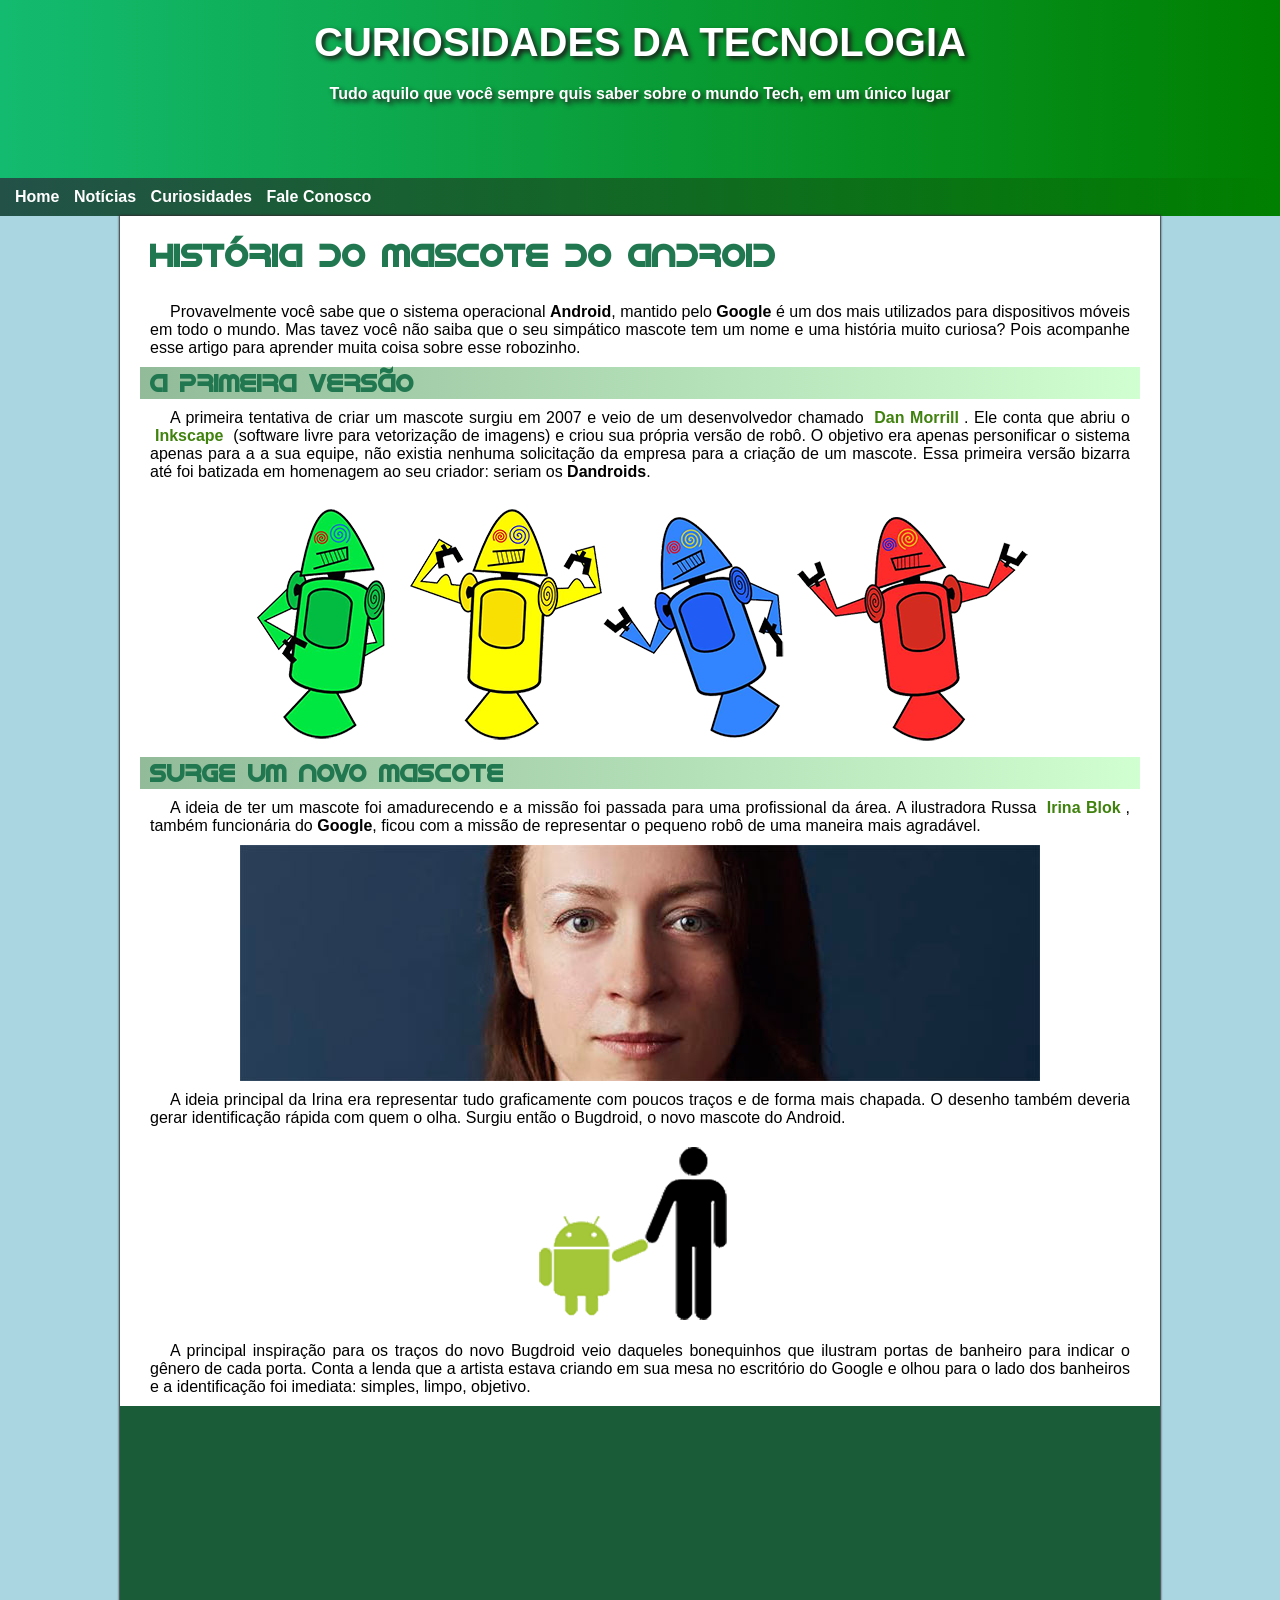
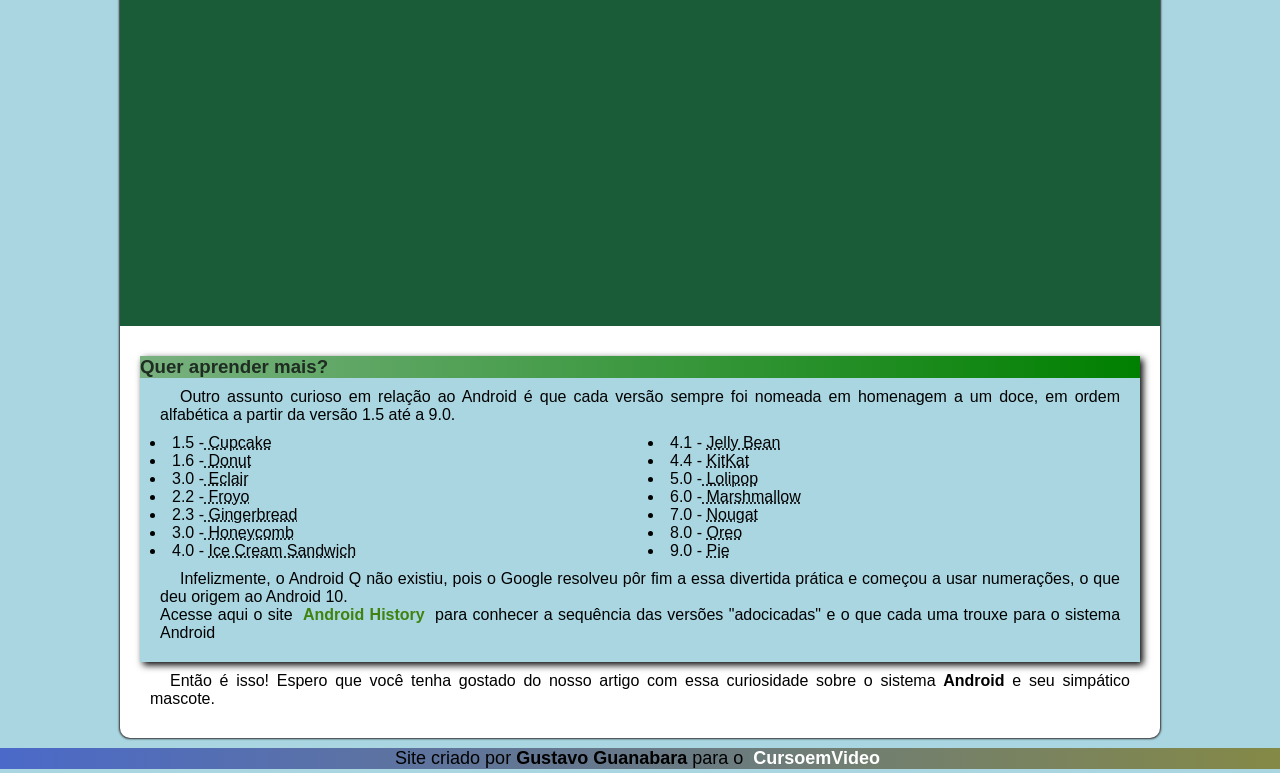
==== index.html @ 07070262 "subi os arquivo do meu site" ====
<!DOCTYPE html>
<html lang="pt-br">
<head>
    <link rel="shortcut icon" href="imagens/favicon.ico" type="image/x-icon">
    <meta charset="UTF-8">
    <meta name="viewport" content="width=device-width, initial-scale=1.0">
    <title>Historia da Tecnologia</title>
    <link rel="stylesheet" href="style.css">
</head>
<body>
    <header>
        <h1>CURIOSIDADES DA TECNOLOGIA</h1>
        
        <p>Tudo aquilo que você sempre quis saber sobre o mundo Tech, em um único lugar</p>
    </header>



    <nav>
        <a href="#">Home</a>
        <a href="#">Notícias</a>
        <a href="#">Curiosidades</a>
        <a href="#">Fale Conosco</a>
    </nav>


<main>
    <h1>História do Mascote do Android</h1>
    
    <p>Provavelmente você sabe que o sistema operacional <strong>Android</strong>, mantido pelo <strong>Google</strong> é um dos mais utilizados para dispositivos móveis em todo o mundo. Mas tavez você não saiba que o seu simpático mascote tem um nome e uma história muito curiosa? Pois acompanhe esse artigo para aprender muita coisa sobre esse robozinho.</p>
    
    <h2>A primeira versão </h2>

    <p>A primeira tentativa de criar um mascote surgiu em 2007 e veio de um desenvolvedor chamado <a href="https://androidcommunity.com/dan-morrill-shows-us-the-android-mascot-that-almost-was-20130103/" target="_blank">Dan Morrill</a>. Ele conta que abriu o <a href="https://pt.wikipedia.org/wiki/Inkscape" target="_blank">Inkscape</a> (software livre para vetorização de imagens) e criou sua própria versão de robô. O objetivo era apenas personificar o sistema apenas para a a sua equipe, não existia nenhuma solicitação da empresa para a criação de um mascote. Essa primeira versão bizarra até foi batizada em homenagem ao seu criador: seriam os<strong> Dandroids</strong>.
    </p>
   <picture>
    <source media="(max-width:850px )" srcset="imagens/dan-droids-pq.png">
    <img src="imagens/dan-droids.png" alt="imagens/dan-droids.png">
   </picture>
    
    
    <h2>Surge um novo mascote</h2>
    
    <p>A ideia de ter um mascote foi amadurecendo e a missão foi passada para uma profissional da área. A ilustradora Russa <a href="https://www.irinablok.com/android" target="_blank">Irina Blok</a>, também funcionária do <strong>Google</strong>, ficou com a missão de representar o pequeno robô de uma maneira mais agradável.</p>
    
    <picture>
        <source media="(max-width:850px )" srcset="imagens/irina-blok-pq.jpg">
        <img src="imagens/irina-blok.jpg" alt="imagens/irina-blok.jpg">
       </picture>
    
    <p>A ideia principal da Irina era representar tudo graficamente com poucos traços e de forma mais chapada. O desenho também deveria gerar identificação rápida com quem o olha. Surgiu então o Bugdroid, o novo mascote do Android.</p>
    
    <img src="imagens/bugdroid.png" alt="imagens/bugdroid.png" >
    
    <p>A principal inspiração para os traços do novo Bugdroid veio daqueles bonequinhos que ilustram portas de banheiro para indicar o gênero de cada porta. Conta a lenda que a artista estava criando em sua mesa no escritório do Google e olhou para o lado dos banheiros e a identificação foi imediata: simples, limpo, objetivo.</p>
    
  <div class="video">
    <iframe width="560" height="315" src="https://www.youtube.com/embed/l2UDgpLz20M?si=aRMZR0jb9S7NzmSL" title="YouTube video player" frameborder="0" allow="accelerometer; autoplay; clipboard-write; encrypted-media; gyroscope; picture-in-picture; web-share" referrerpolicy="strict-origin-when-cross-origin" allowfullscreen></iframe>
  </div>
    
  <aside>
      <h3>Quer aprender mais?</h3>
      
        <p>Outro assunto curioso em relação ao Android é que cada versão sempre foi nomeada em homenagem a um doce, em ordem alfabética a partir da versão 1.5 até a 9.0.</p>
      
        <ul>
            <li>1.5 -<abbr title="Cupcake"> Cupcake</abbr></li>
            <li>1.6 -<abbr title="Donut"> Donut</abbr></li>
            <li>3.0 -<abbr title="Eclair"> Eclair</abbr></li>
            <li>2.2 -<abbr title="Froyo"> Froyo</abbr></li>
            <li>2.3 -<abbr title="Gingerbread"> Gingerbread</abbr></li>
            <li>3.0 -<abbr title="Honeycomb"> Honeycomb</abbr></li>
            <li>4.0 - <abbr title="Ice Cream Sandwich">Ice Cream Sandwich</abbr></li>
            <li>4.1 - <abbr title="Jelly Bean">Jelly Bean</abbr></li>
            <li>4.4 - <abbr title="KitKat">KitKat</abbr></li>
            <li>5.0 -<abbr title="Lolipop"> Lolipop</abbr></li>
            <li>6.0 -<abbr title="Marshmallow"> Marshmallow</abbr></li>
            <li>7.0 - <abbr title="Nougat">Nougat</abbr></li>
            <li>8.0 - <abbr title="Oreo">Oreo</abbr></li>
            <li>9.0 - <abbr title="Pie">Pie</abbr></li>
        </ul>
      
        <p>Infelizmente, o Android Q não existiu, pois o Google resolveu pôr fim a essa divertida prática e começou a usar numerações, o que deu origem ao Android 10.<br>Acesse aqui o site <a href="https://pt.wikipedia.org/wiki/Hist%C3%B3rico_de_vers%C3%B5es_do_Android" target="_blank">Android History</a> para conhecer a sequência das versões "adocicadas" e o que cada uma trouxe para o sistema Android </p>
 
  </aside>
  
    
    <p>Então é isso! Espero que você tenha gostado do nosso artigo com essa curiosidade sobre o sistema <strong>Android </strong> e seu simpático mascote.</p>
</main>   
<footer>Site criado por <strong>Gustavo Guanabara</strong> para o <a href="https://www.cursoemvideo.com/meus-cursos/" target="_blank">CursoemVideo</a></footer>




</body>
</html>
---- style.css ----
@font-face {
    font-family: "Android";
    src: url("./fontes/idroid.otf")format("opentype");
    font-weight: normal;
}



body{
    font-family: Arial, Helvetica, sans-serif;
    background-color: #a9d6e1;
   
}
*{
    margin: 0px;
    padding: 0px;
}
header{
   background: linear-gradient(to right,#13bb70, #008000);
    padding-top: 20px;
    padding-bottom: 10px;
    text-align: center;
}
header h1{
    color: white;
    font-size: 40px;
  font-weight: bold;
  text-shadow: 3px 3px 5px rgb(28, 24, 24);

}
header p{
 color: white;
 font-weight: bolder;
 text-shadow: 3px 3px 5px rgb(28, 24, 24);
 padding: 20px;
 margin-bottom: 45px;
 border-bottom-right-radius: 10px;
 
}

main{
    min-height: 300px;
    max-width: 1000px;
  background-color: white;
  margin: auto;
  padding: 20px;
  margin-bottom: 10px;
  border-bottom-right-radius:10px;
  border-bottom-left-radius: 10px;
  box-shadow: 0px 0px 2px 1px rgb(48, 48, 48);
  

}
main h1{
    padding-bottom: 20px;
    font-family: "Android";
    padding-left: 10px;
    color: #207750;
    
}
main h2{
    padding-top: 2px;
    padding-bottom: 2px;
    padding-left: 10px;
    font-family: "Android";
    background: linear-gradient(to right,#92bb9a, #b2ffb29a);
    color: #207750;
}
main p{
    text-align: justify;
    text-indent: 20px;
    font-family: Arial, Helvetica, sans-serif;
    padding: 10px;
    
}
main a{
    color: rgb(64, 130, 14);
    font-weight: bolder;
    text-decoration: none;
    padding: 5px;
    
}

main img{
    display: block;
    margin: auto;
}
nav{
    background: linear-gradient(to right,#235148, #008000);
    padding: 10px ;
}
nav> a{
    color: white;
    font-weight: bolder;
    text-decoration: none;
    padding: 5px;

}
a:hover{
    color: chocolate;
    transition: 1s;
}


aside{
    background-color: #a9d6e1;
    padding: 10px;
    box-shadow:3px 3px 7px ;
  
}
aside > ul {
    list-style-position: inside;
    columns: 2; }
aside h3{
    color: #1e2c22;
    background: linear-gradient(to right,#79b180, #008000);
    margin: -10px -10px 0px -10px;
    
}
footer {
   text-align: center;
   background: linear-gradient(to right,#4b69c9, #848946);
   font-size: 18px;
   margin-top: 10px;

}
footer> a{
    color: white;
    font-weight: bolder;
    text-decoration: none;
    padding: 5px;
}
div.video {
    background-color: #1a5c37;
    padding: 20px;
    margin: 0px -20px 30px -20px;
    position: relative;
    padding-bottom: 50%;
    }
    div.video > iframe {
        position: absolute;
       top: 5%;
       left: 5%;
       width: 90%;
       height: 90%;
     }
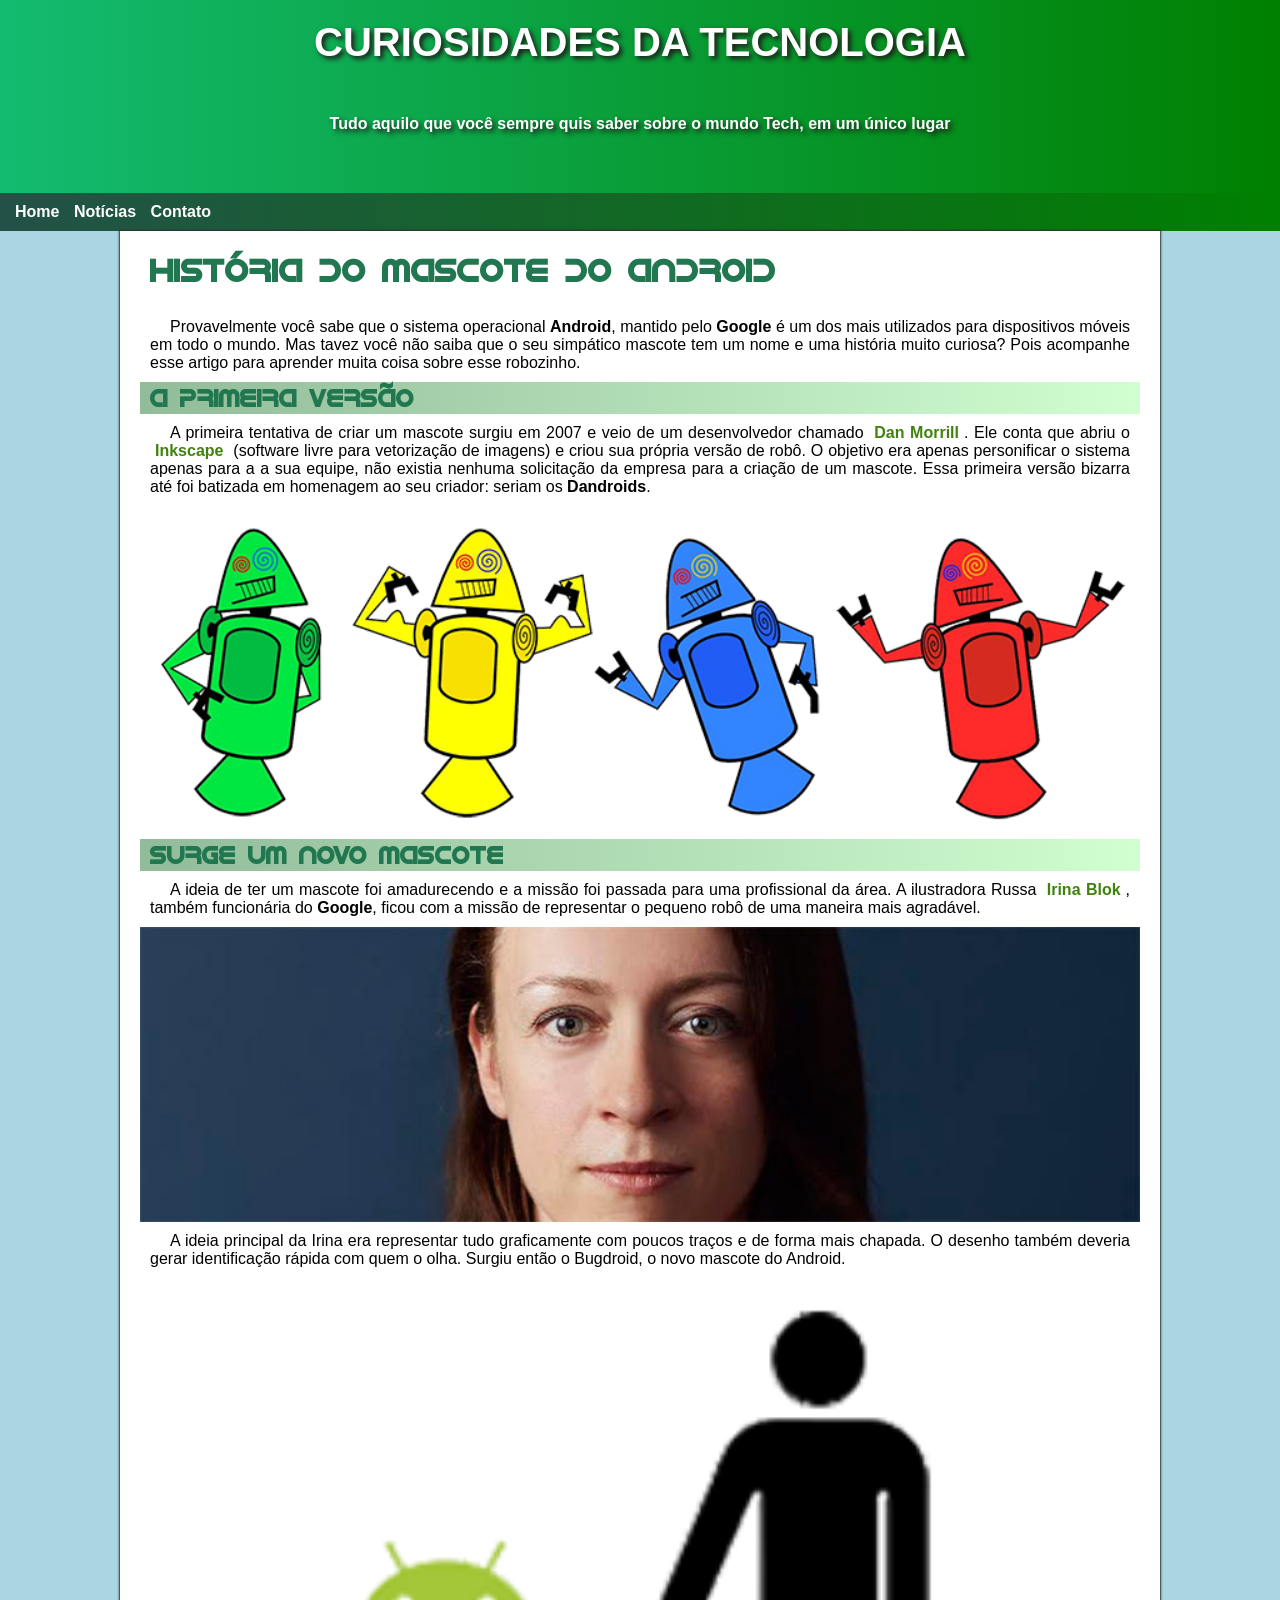
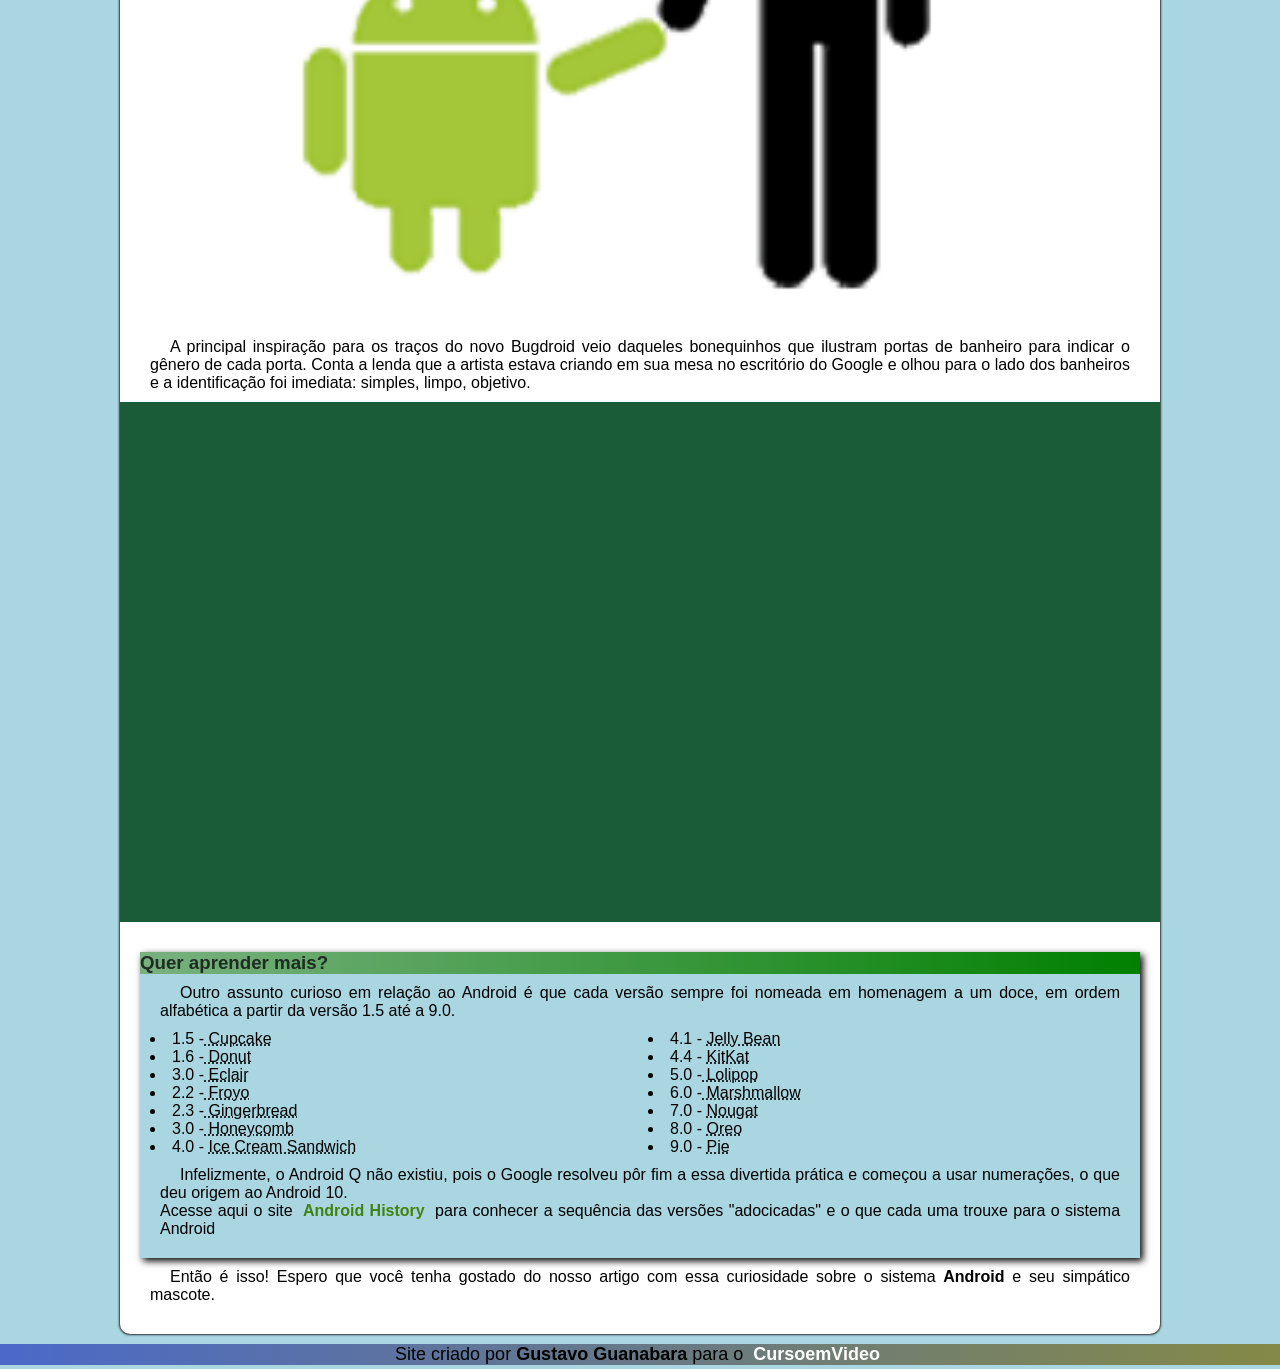
==== commit c4884991: "problema de padding resolvido" ====
--- a/index.html
+++ b/index.html
@@ -19,8 +19,7 @@
     <nav>
         <a href="#">Home</a>
         <a href="#">Notícias</a>
-        <a href="#">Curiosidades</a>
-        <a href="#">Fale Conosco</a>
+        <a href="#">Contato</a>
     </nav>
 
 
--- a/style.css
+++ b/style.css
@@ -33,7 +33,7 @@
  font-weight: bolder;
  text-shadow: 3px 3px 5px rgb(28, 24, 24);
  padding: 20px;
- margin-bottom: 45px;
+ padding: 50px;
  border-bottom-right-radius: 10px;
  
 }
@@ -84,6 +84,7 @@
 main img{
     display: block;
     margin: auto;
+    width: 100%;
 }
 nav{
     background: linear-gradient(to right,#235148, #008000);
